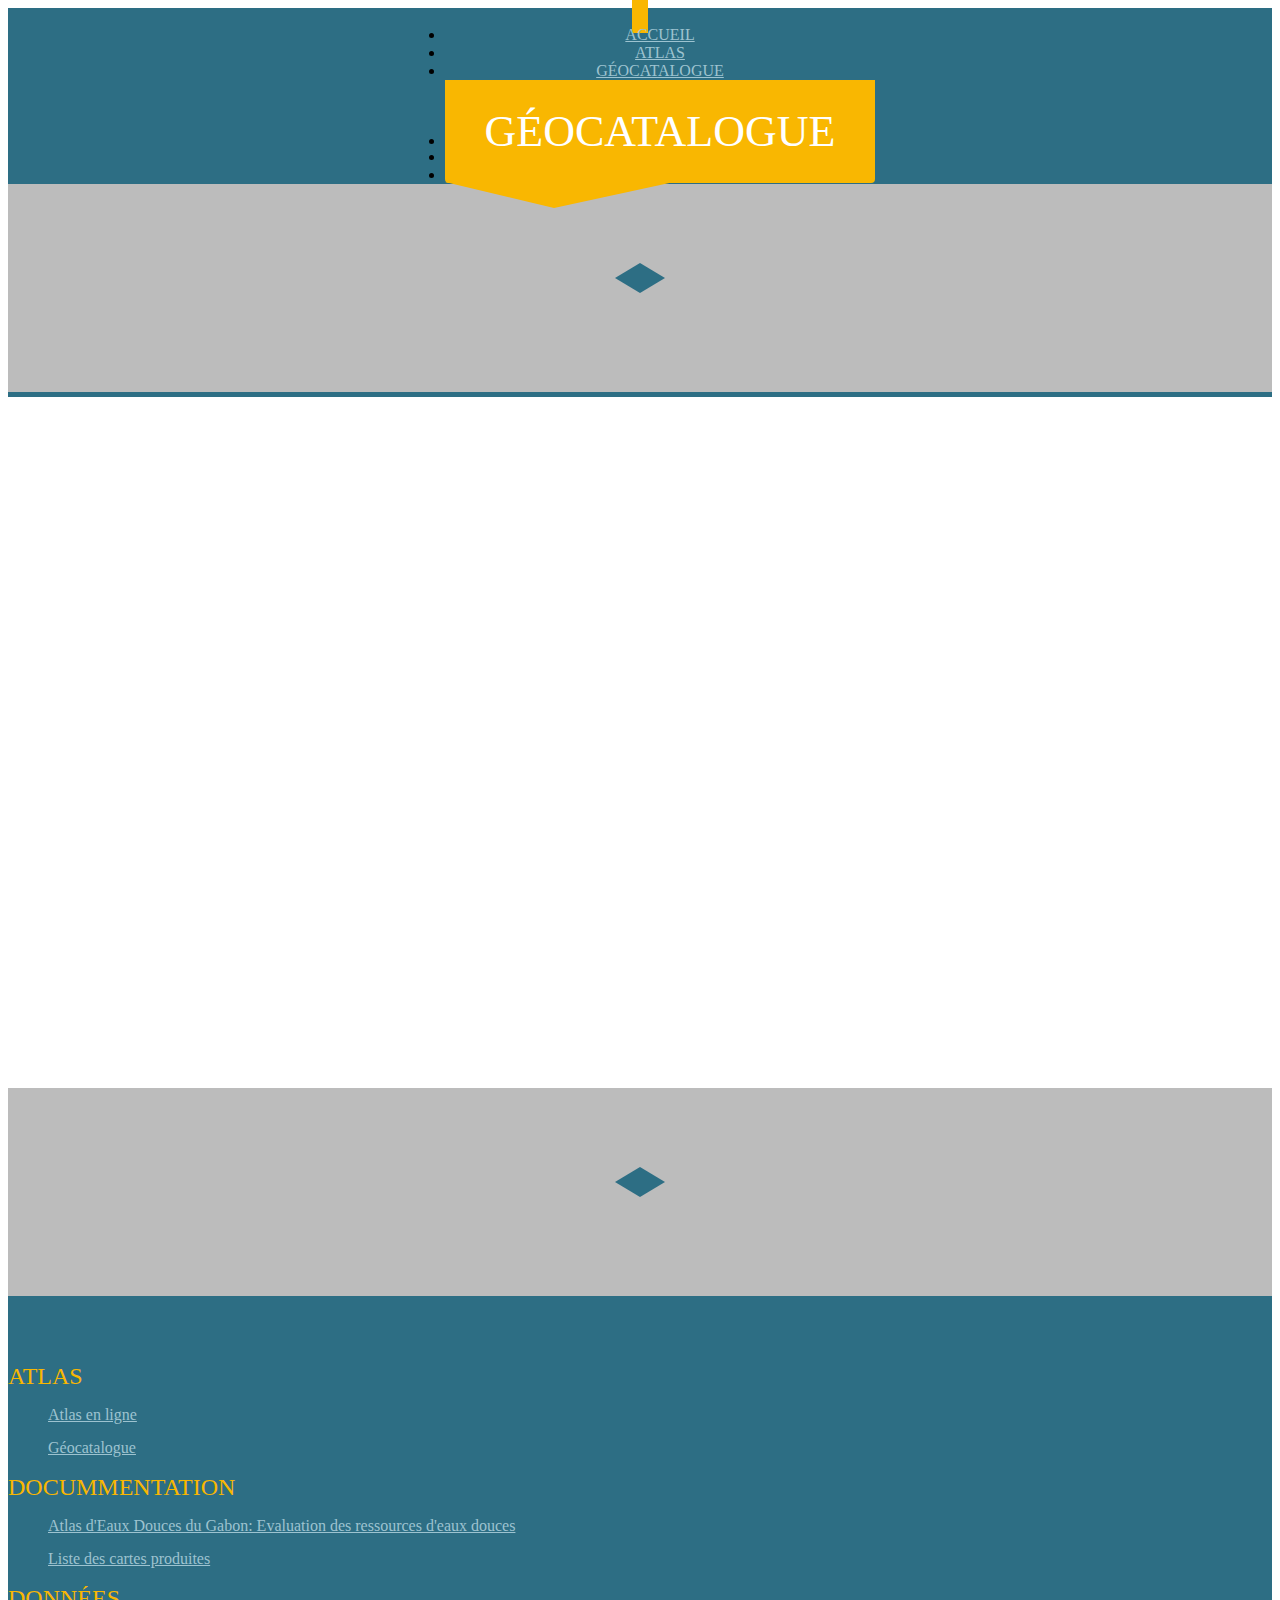
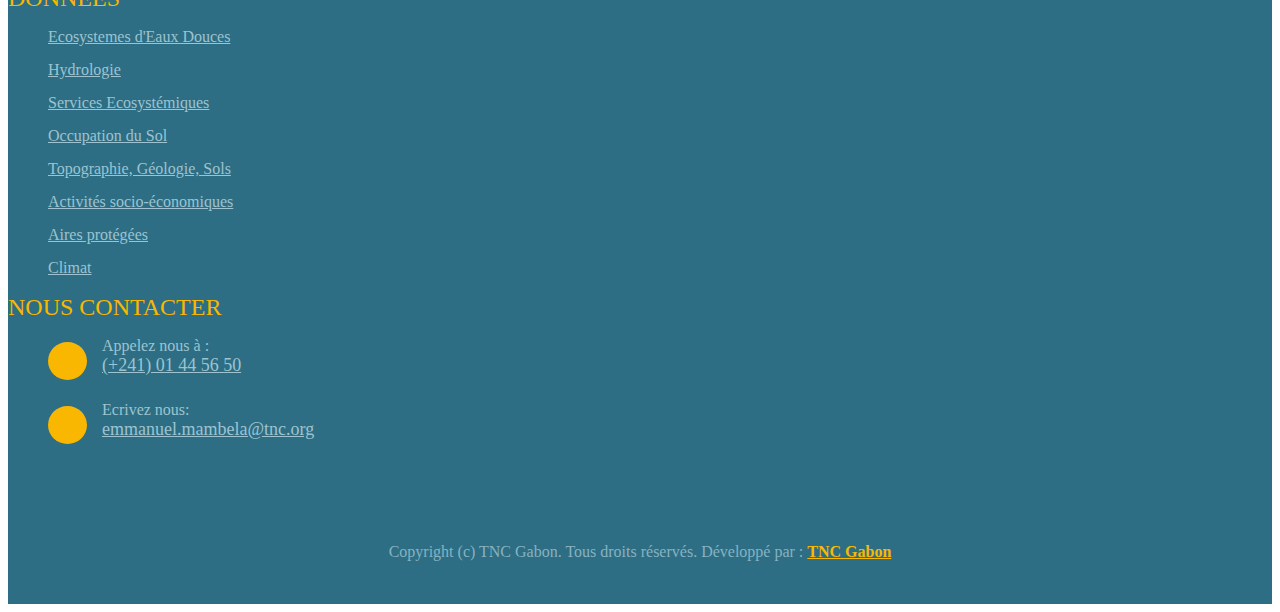
==== atlasmaps.html @ 0c3bdc45 "Create atlasmaps.html" ====
<!DOCTYPE html>
<!--[if lt IE 7]>      <html class="no-js lt-ie9 lt-ie8 lt-ie7"> <![endif]-->
<!--[if IE 7]>         <html class="no-js lt-ie9 lt-ie8"> <![endif]-->
<!--[if IE 8]>         <html class="no-js lt-ie9"> <![endif]-->
<!--[if gt IE 8]><!--> <html class="no-js"> <!--<![endif]-->
    <head profile="http://www.w3.org/2005/10/profile">
        <meta charset="utf-8">
        <meta http-equiv="X-UA-Compatible" content="IE=edge,chrome=1">
        <title></title>
        <meta name="description" content="">
        <meta name="viewport" content="width=device-width">
       
        <link rel="stylesheet" href="css/bootstrap.css">
        <link rel="stylesheet" href="css/bootstrap-responsive.css">
        <link rel="stylesheet" href="css/custom-styles.css">
        <link rel="stylesheet" href="css/font-awesome.css">
        <link rel="stylesheet" href="css/component.css">
        <link rel="stylesheet" href="css/font-awesome-ie7.css">
        <link rel="icon" type="image/x-icon" href="favicon.ico">
        <link rel="stylesheet" href="css/slider-css.css" type="text/css">

        <script src="js/modernizr-2.6.2-respond-1.1.0.min.js"></script>
    </head>
    <body>
        <!--[if lt IE 7]>
            <p class="chromeframe">You are using an <strong>outdated</strong> browser. Please <a href="http://browsehappy.com/">upgrade your browser</a> or <a href="http://www.google.com/chromeframe/?redirect=true">activate Google Chrome Frame</a> to improve your experience.</p>
        <![endif]-->

        <!-- This code is taken from http://twitter.github.com/bootstrap/examples/hero.html -->
       
        <div class="header-wrapper">
            <div class="container">
                <div class="logo">
                    <h1>Atlas d'eau douce du Gabon</h1>
                </div>
            <div class="menu">
                <div class="navbar">
                        <a class="btn btn-navbar" data-toggle="collapse" data-target=".nav-collapse">
                            <i class="fw-icon-th-list"></i>
                        </a>
                        <div class="nav-collapse collapse">
                            <ul class="nav">
                                <li><a href="index.html">Accueil</a></li>                                
                                <li><a href="http://tnc.maps.arcgis.com/apps/webappviewer/index.html?id=c3228e1711c246b2bbf46fa398a75777">Atlas</a></li>
                                <li><a href="Maplist.html">GéoCatalogue</a></li>
                                <li>
                                    <div class="site-name">
                                        <h1>GéoCatalogue</h1>
                                    </div>
                                </li>
                                <li><a href="#">Documentation</a></li>
                                <li><a href="#">Contact</a></li>
                            </ul>
                        </div><!--/.nav-collapse -->
                </div>
            </div>
            </div>
        </div>
       
         <div class="featured-heading">
                    <div class="container">
                        <ul class="grid effect-8" id="grid">                           
                        </ul>
                        
                        <div class="h-divider">
                            <div class="icon1"><i class="fw-icon-star"></i></div>
                        </div>
                        <div class="row-fluid">
                            <ul class="grid effect-3" id="grid">                                                                
                            </ul>
                            
                        </div>
                    </div>
                </div>        
                
        <div class="grid effect-8">
             
   <iframe title="Cartes de l'Atlas" scrolling="no" frameborder="0" src="http://tnc.maps.arcgis.com/home/webmap/embedGallery.html?displayapps=true&displayinline=true&group=a35dbd9de7a94323863783879c9a2e8a" style="width:720px; height:687px"></iframe>
   <iframe width="300" height="200" frameborder="0" scrolling="no" allowfullscreen src="http://arcg.is/2kaIzPD"></iframe>         
        </div>    
        
                
                <div class="featured-heading">
                    <div class="container">
                        <ul class="grid effect-8" id="grid">
                           
                        </ul>
                        
                        <div class="h-divider">
                            <div class="icon1"><i class="fw-icon-star"></i></div>
                        </div>
                        <div class="row-fluid">
                            <ul class="grid effect-3" id="grid">
                                                                
                            </ul>
                            
                        </div>
                    </div>
                </div>
        
                
                <div class="footer-wrapper">
                    <div class="container">
                        <div class="site-footer">
                            <div class="row-fluid">
                                <div class="span3">
                                    <div class="block">
                                        <h1>Atlas</h1>
                                        <ul>
                                            <li><a href="http://tnc.maps.arcgis.com/apps/webappviewer/index.html?id=c3228e1711c246b2bbf46fa398a75777">Atlas en ligne</a></li>
                                            <li><a href="#">Géocatalogue</a></li>                                            
                                        </ul>
                                    </div>
                                </div>
                                <div class="span3">
                                    <div class="block">
                                        <h1>Docummentation</h1>
                                        <ul>
                                            <li><a href="#">Atlas d'Eaux Douces du Gabon: Evaluation des ressources d'eaux douces</a></li>
                                            <li><a href="cartes.html">Liste des cartes produites</a></li>
                                        </ul>
                                    </div>
                                </div>
                                
                                <div class="span3">
                                    <div class="block">
                                        <h1>Données</h1>
                                        <ul>
                                            <li><a href="#">Ecosystemes d'Eaux Douces</a></li>
                                            <li><a href="#">Hydrologie</a></li>
                                            <li><a href="#">Services Ecosystémiques</a></li>
                                            <li><a href="#">Occupation du Sol</a></li>
                                            <li><a href="#">Topographie, Géologie, Sols </a></li>
                                            <li><a href="#">Activités socio-économiques</a></li>
                                            <li><a href="#">Aires protégées </a></li>
                                            <li><a href="#">Climat</a></li>
                                        </ul>
                                    </div>
                                </div>
                                <div class="span3">
                                    <div class="block">
                                        <h1>Nous contacter</h1>
                                        <ul>
                                            <li>
                                                
                                                    <i class="fw-icon-mobile-phone icon2"></i>
                                                
                                                <div class="info">
                                                <span>Appelez nous à :</span><br><a href="#">(+241) 01 44 56 50</a>
                                                </div>
                                            </li>
                                            <li>
                                                
                                                    <i class="fw-icon-envelope-alt icon2"></i>
                                                
                                                <div class="info">
                                                <span>Ecrivez nous: </span><br><a href="mailto:emmanuel.mambela@tnc.org">emmanuel.mambela@tnc.org</a>
                                                </div>
                                            </li>
                                            
                                        </ul>
                                    </div>
                                </div>
                            </div>
                        </div>
                        <div class="copy-rights">
                            Copyright (c) TNC Gabon. Tous droits réservés. Développé par :  <strong><a href="http://www.nature.org">  TNC Gabon  </a></strong>
                        </div>
                    </div>
                </div>
        

        
       <script src="js/jquery-1.9.1.js"></script> 
<script src="js/bootstrap.js"></script>
<script src="js/masonry.pkgd.min.js"></script>
    <script src="js/imagesloaded.js"></script>
    <script src="js/classie.js"></script>
    <script src="js/AnimOnScroll.js"></script>
    
    <script>
      new AnimOnScroll( document.getElementById( 'grid' ), {
        minDuration : 0.4,
        maxDuration : 0.7,
        viewportFactor : 0.2
      } );
    </script>
<script>
$('#myCarousel').carousel({
    interval: 1800
});
</script>

    </body>
</html>
---- css/custom-styles.css ----
/* ==========================================================================
   Global custom styles starts here
   ========================================================================== */
@font-face {
    font-family: 'source_sans_proregular';
    src: url('../fonts/sourcesanspro-regular-webfont.eot');
    src: url('../fonts/sourcesanspro-regular-webfont.eot?#iefix') format('embedded-opentype'),
         url('../fonts/sourcesanspro-regular-webfont.woff') format('woff'),
         url('../fonts/sourcesanspro-regular-webfont.ttf') format('truetype'),
         url('../fonts/sourcesanspro-regular-webfont.svg#source_sans_proregular') format('svg');
    font-weight: normal;
    font-style: normal;

}

@font-face {
    font-family: 'source_sans_probold';
    src: url('../fonts/sourcesanspro-bold-webfont.eot');
    src: url('../fonts/sourcesanspro-bold-webfont.eot?#iefix') format('embedded-opentype'),
         url('../fonts/sourcesanspro-bold-webfont.woff') format('woff'),
         url('../fonts/sourcesanspro-bold-webfont.ttf') format('truetype'),
         url('../fonts/sourcesanspro-bold-webfont.svg#source_sans_probold') format('svg');
    font-weight: normal;
    font-style: normal;

}




@font-face {
    font-family: 'source_sans_prolight';
    src: url('../fonts/sourcesanspro-light-webfont.eot');
    src: url('../fonts/sourcesanspro-light-webfont.eot?#iefix') format('embedded-opentype'),
         url('../fonts/sourcesanspro-light-webfont.woff') format('woff'),
         url('../fonts/sourcesanspro-light-webfont.ttf') format('truetype'),
         url('../fonts/sourcesanspro-light-webfont.svg#source_sans_prolight') format('svg');
    font-weight: normal;
    font-style: normal;

}

@font-face {
    font-family: 'fjalla_oneregular';
    src: url('../fonts/fjallaone-regular-webfont.eot');
    src: url('../fonts/fjallaone-regular-webfont.eot?#iefix') format('embedded-opentype'),
         url('../fonts/fjallaone-regular-webfont.woff') format('woff'),
         url('../fonts/fjallaone-regular-webfont.ttf') format('truetype'),
         url('../fonts/fjallaone-regular-webfont.svg#fjalla_oneregular') format('svg');
    font-weight: normal;
    font-style: normal;

}


body{ }
 h1, h2, h3, h4, h5, h6{
     margin: 0; font-weight: normal;
}
h1{font-family: 'fjalla_oneregular';}
h2{}
h3{}
h4{}
h5{}
h6{}
p{color: #869093; font-size: 14px; line-height: 26px;  padding-bottom: 25px; margin-bottom: 0;}
.last{padding-bottom: 0;}
.spacing-t{padding-top: 30px;}
.spacing-b{padding-bottom: 30px;}
.spacing-l{padding-left: 30px;}
.spacing-r{padding-right: 30px;}
.last{padding-bottom: 0; margin-bottom: 0;}
.read-more{background: #f85c5e; padding:20px; border-radius: 0px 0px 5px 5px;}
.read-more a{color: #fff; text-transform: uppercase; font-size: 13px; line-height: 24px;}
.read-more a:hover{color: #383838; text-decoration: none;}
.image-spacing{padding-bottom: 25px;}
.no-border{border-bottom: none !important;}
ul{margin: 0 !important;}




		/* ===================================
		   icon styles starts here
		   ==================================== */

.icon [class^="fw-icon-"]{color: #2d6e84; font-size: 35px;} 
.icon {
 width: 80px;
 margin-top: -20px;
 
 background: #f9b701;
 position: relative;
 display: inline-block;
}
.icon:before {
 content: "";
 position: absolute;
 top: -25px;
 left: 0;
 width: 0;
 height: 0;
 border-left: 40px solid transparent;
 border-right: 40px solid transparent;
 border-bottom: 25px solid #f9b701;
}
.icon:after {
 content: "";
 position: absolute;
 bottom: -25px; left: 0;
 width: 0;
 height: 0;
 border-left: 40px solid transparent;
 border-right: 40px solid transparent;
 border-top: 25px solid #f9b701;
}



		/* ===================================
		   icon1 styles starts here
		   ==================================== */

.h-divider{background: url(../img/border-bottom.png) repeat-x 50%; margin-bottom: 60px; margin-top: 20px;}
.icon1 [class^="fw-icon-"]{color: #bcbcbc; font-size: 25px;}
.icon1 {
 width: 50px;

 
 background: #2d6e84;
 position: relative;
 display: inline-block;
}
.icon1:before {
 content: "";
 position: absolute;
 top: -15px;
 left: 0;
 width: 0;
 height: 0;
 border-left: 25px solid transparent;
 border-right: 25px solid transparent;
 border-bottom: 15px solid #2d6e84;
}
.icon1:after {
 content: "";
 position: absolute;
 bottom: -15px; left: 0;
 width: 0;
 height: 0;
 border-left: 25px solid transparent;
 border-right: 25px solid transparent;
 border-top: 15px solid #2d6e84;
}


		/* ===================================
		   icon2 styles starts here
		   ==================================== */

	




		/* ===================================
		   shape styles starts here
		   ==================================== */
.shape img{}
.shape {
 width: 80px;
 margin-top: -20px;
 
 background: #fff;
 position: relative;
 display: inline-block;
}
.shape:before {
 content: "";
 position: absolute;
 top: -25px;
 left: 0;
 width: 0;
 height: 0;
 border-left: 40px solid transparent;
 border-right: 40px solid transparent;
 border-bottom: 25px solid #fff;
}
.shape:after {
 content: "";
 position: absolute;
 bottom: -25px; left: 0;
 width: 0;
 height: 0;
 border-left: 40px solid transparent;
 border-right: 40px solid transparent;
 border-top: 25px solid #fff;
}




		



/* ==========================================================================
   Menu custom styles starts here
   ========================================================================== */
	.header-wrapper{background: #2d6e84; position: relative; text-align: center;}
	.site-name{background: #f9b701; padding: 25px; padding-bottom: 0;}
	.site-name h1{color: #fff; text-transform: uppercase; font-family: 'fjalla_oneregular'; font-size: 44px;}
	.logo{display: none;}
	.menu{text-align: center;}
	.navbar{display: inline-block; margin-bottom: 0;}
	.menu .navbar .nav > .active > a{color: #9dc3d0; font-size: 16px; box-shadow: none; text-shadow: none; 
							background-image: none; background: none;}
	.menu .navbar .nav > .active > a:hover{color: #f9b701;box-shadow: none; background: none;}
	.menu .navbar .nav > li{text-transform: uppercase; font-family: 'source_sans_probold';}
	.menu .navbar .nav > li > a {color: #9dc3d0; font-size: 16px; text-shadow: none; padding: 20px 15px;}
	.menu .navbar .nav > li > a:hover{color: #f9b701;}

	.banner{text-align: center;  background: url(../img/banner-bg2.jpg) repeat-x 0 100%;}
	.banner .carousel{margin-bottom: 0;}
	.banner .carousel-inner > .item > img{display: inline-block; margin-top: 275px;}
	.banner .carousel-caption{background: none; top:14%; }
	.banner .carousel-caption h1{ padding: 10px 5px; display: inline-block; color: #2d6e84; background: #f9b701; font-size: 44px; 
						 text-transform: uppercase;font-weight: normal; font-family: 'fjalla_oneregular';}
	.banner .carousel-caption h2{padding: 5px; color: #f9b701; font-size: 34px; line-height: 30px; 
								font-weight: normal; display: inline-block; background: #2d6e84;font-family: 'source_sans_prolight';}
	.shadow{}
	.banner .carousel-caption [class^="fw-icon-"]{padding-bottom: 25px; font-size: 80px; color: #fff;}
	.banner .carousel-caption .btn{border-radius: 5px; border: 3px solid #fff; background: none; color: #fff; font-size: 18px;
								 box-shadow: none; text-shadow: none; padding: 10px;  line-height: 16px; text-transform: uppercase; letter-spacing: 1px;}
	.banner .carousel-caption .btn:hover{background: none; color: #383838; border: 3px solid #383838;}
	.banner .carousel-control {border: none; right:-24px; top:60%; font-size: 28px; color: #253137; background: #465055; 
							line-height: 48px; opacity: 0.5; width: 45px; height: 45px; }
	
	.banner .carousel-control:hover{background: #f9b701; color: #2d6e84;}



/* ==========================================================================
   Generic custom styles starts here
   ========================================================================== */
	.btn{background: #2d6e84; color: #b2b7b8; box-shadow: none; text-shadow: none; border: none; 
						padding: 8px; text-transform: uppercase;font-family: 'fjalla_oneregular';}
	.btn:hover{background: #f9b701; color: #2d6e84; transition:all 1s;}

	.featured-blocks{padding: 60px 0; background: #2d6e84; text-align: center;}
	.featured-blocks .block{background: #bcbcbc; border-radius: 5px; padding: 35px; padding-top: 0;}
	.featured-blocks .block [class^="fw-icon-"]{}
	.featured-blocks .block h1{padding-top: 40px; font-size: 24px; color: #2d6e84; font-family: 'fjalla_oneregular'; text-transform: uppercase; padding-bottom: 15px;}
	.featured-blocks .block p{color: #44535a; font-size: 16px; line-height: 24px; font-family: 'source_sans_proregular';}
	 
	.featured-heading{background: #bcbcbc; padding-top: 60px; text-align: center; padding-bottom: 50px; border-bottom: 5px solid #2d6e84;}
	.featured-heading h1{font-size: 44px; color: #2d6e84; text-transform: uppercase;}
	.featured-heading h2{font-size: 34px; color: #2d6e84; font-family: 'source_sans_prolight'; text-align: center;}
	.featured-heading .block{text-align: left;}
	.featured-heading .block h1{padding-top: 40px; font-size: 24px; color: #2d6e84; font-family: 'fjalla_oneregular'; text-transform: uppercase; padding-bottom: 15px;}
	.featured-heading .block p{color: #44535a; font-size: 16px; line-height: 24px; font-family: 'source_sans_proregular';}
	.featured-heading .grid li a{display: inline-block;}

	
	




	.featured-images{padding: 55px 0; background: #f9b701; text-align: center;}
	.featured-images h1{font-size: 44px; color: #2d6e84; text-transform: uppercase;font-family: 'fjalla_oneregular';}
	.featured-images h2{ text-align: center;font-size: 34px; color: #2d6e84; font-family: 'source_sans_prolight';}
	.featured-images .hh-divider{background: url(../img/hh-divider.png) repeat-x 50%; margin-bottom: 50px; margin-top: 20px; height: 7px;}
	
	.featured-images .grid li .user-info ul{margin-top: 15px !important;}
.featured-images .grid li .user-info ul li{ float: none !important; ; width: 16% ;}
.featured-images .grid li .user-info ul li a:hover{text-decoration: none !important;}
	.featured-images .grid li .user-info{text-align: center;}
	.featured-images .user-info img{padding-bottom: 25px;}
	.featured-images .user-info h1{padding-bottom: 10px; color: #2a363c; font-size: 18px; line-height: 22px;font-family: 'fjalla_oneregular'; text-transform: uppercase;}
	.featured-images .user-info p{color: #44535a; font-size: 16px; line-height: 24px; font-family: 'source_sans_proregular'; text-align: center;}
	.featured-images .user-info ul{margin: 0; margin-top: 15px;}
	.featured-images .user-info ul li{list-style: none; display: inline-block; float: left;}
	.featured-images .user-info ul li [class^="fw-icon-"]
	{	border-radius: 23px;
		color: #f9b701;
		font-size: 10px;
		display: inline-block !important;
		cursor: pointer;
		width: 14px !important;
		height: 14px !important;
		border-radius: 50%;
		text-align: center;
		position: relative;
		z-index: 1;
		border: none;
		padding: 6px;
		background: #2d6e84;
		font-size: 14px;
		margin-bottom: 7px;
		}
	.featured-images .user-info ul li [class^="fw-icon-"]:hover{ text-decoration: none; background: #fff; color: #2d6e84; }




/* ==========================================================================
   sidebar custom styles starts here
   ========================================================================== */
	
	

.site-name {
 padding:26px 40px;
 margin-bottom: -35px;
 background: #f9b701;
 position: relative;
 border-radius: 0 0 4px 4px;
}


.site-name:after {
 content: "";
 position: absolute;
 bottom: -25px; left: 0;
 width: 0;
 height: 0;

 right: 0;
 border-left: 109px solid transparent;
 border-right: 120px solid transparent;
 border-top: 26px solid #f9b701;
}









/* ==========================================================================
   Footer custom styles starts here
   ========================================================================== */
	.footer-wrapper{padding-top: 60px; padding-bottom: 40px; background: #2d6e84;}
	.site-footer{padding-bottom: 40px; background: url(../img/hhh-divider.png) repeat-x 0 100%;}
	.site-footer .block{}
	.site-footer .block h1{text-transform: uppercase; color: #f9b701; font-size: 24px; line-height: 30px; font-family: 'fjalla_oneregular'; padding-bottom: 15px;}
	.site-footer .block ul{margin:0; margin-top: 15px;}
	.site-footer .block ul li{list-style: none; padding-bottom: 15px; font-family: 'source_sans_proregular';}
	.site-footer .block ul li a{font-size: 16px;  color: #9dc3d0;}
	.site-footer .block ul li a:hover{text-decoration: none; color: #fff;}
	.site-footer .block ul li span{color: #9dc3d0; font-family: 'source_sans_proregular'; font-size: 16px;}
	.site-footer .block ul li .info{display: inline-block; font-family: 'source_sans_probold'; margin-bottom: 10px;}
	.site-footer .block ul li .info a{font-size: 18px;}

	.icon2[class^="fw-icon-"]{margin-top: 5px;}
	.icon2{ border-radius: 23px;
		color: #2d6e84;
		font-size: 10px;
		display: inline-block !important;
		cursor: pointer;
		width: 15px !important;
		height: 14px !important;
		border-radius: 50%;
		text-align: center;
		position: relative;
		z-index: 1;
		border: none;
		padding: 12px;

		background: #f9b701;
		font-size: 15px;
		margin-bottom: 7px;
		float: left;
		margin-right: 15px;
		}
	
	

	.copy-rights{padding-top: 35px; text-align: center; color: #87b2c1; font-size: 16px; line-height: 24px; font-family: 'source_sans_proregular';}
	.copy-rights strong a{color: #f9b701; font-size: 16px;  font-family: 'source_sans_probold';}
	.copy-rights strong a:hover{color: #fff; text-decoration: none;}
	.copy-rights a{color: #87b2c1;}
	.copy-rights a:hover{color: #fff; text-decoration: none;}


/* ===================================
   Modal styles starts here
   ==================================== */


.featured-blocks .modal.fade.in {top:30%;}
.featured-blocks .modal:hover{background: #2d6e84; transition: all 1s;}
.featured-blocks .modal h2{padding:25px 0; border-top: 1px solid #fff; border-bottom: 1px solid #fff;}
.featured-blocks .modal h2{color: #fff; text-align: left;}
.featured-blocks .modal p{color: #fff; text-align: left; padding-top: 10px;}
.featured-blocks .modal{background: #f9b701; width: 500px; padding: 30px;}


.featured-blocks .modal:hover:before{border-bottom: 120px solid #2d6e84; transition: all 1s;}
.featured-blocks .modal:hover:after{border-top: 120px solid #2d6e84; transition: all 1s;}


.featured-blocks .modal:before{content: "";
 position: absolute;
 top: -120px;
 left: 0;
 width: 0;
 height: 0;
 border-left: 280px solid transparent;
 border-right: 280px solid transparent;
 border-bottom: 120px solid #f9b701;}
 .featured-blocks .modal:after{content: "";
 position: absolute;
 bottom: -120px; left: 0;
 width: 0;
 height: 0;
 border-left: 280px solid transparent;
 border-right: 280px solid transparent;
 border-top: 120px solid #f9b701;}


/* ===================================
   Responsive Tweaks starts here
   ==================================== */
	
   .navbar .btn-navbar{background: #f9b701; color: #2d6e84; text-shadow: none; margin-left: 0; margin-right: 0;
   					  float: none; margin-bottom: 5px;}
   .navbar .btn-navbar:hover{color: #2d6e84;}
---- css/slider-css.css ----
.slider-holder
        {
            width: 1200px;
            height: 600px;
            background-color: yellow;
            margin-left: auto;
            margin-right: auto;
            margin-top: 0px;
            text-align: center;
            overflow: hidden;
        }
       
        .image-holder
        {
            width: 2400px;
            background-color: red;
            height: 400px;
            clear: both;
            position: relative;
           
            -webkit-transition: left 2s;
            -moz-transition: left 2s;
            -o-transition: left 2s;
            transition: left 2s;
        }
       
        .slider-image
        {
            float: left;
            margin: 0px;
            padding: 0px;
            position: relative;
        }
       
        #slider-image-1:target ~ .image-holder
        {
            left: 0px;
        }
       
        #slider-image-2:target ~ .image-holder
        {
            left: -800px;
        }
       
        #slider-image-3:target ~ .image-holder
        {
            left: -1600px;
        }
       
        .button-holder
        {
            position: relative;
            top: -20px;
        }
       
        .slider-change
        {
            display: inline-block;
            height: 10px;
            width: 10px;
            border-radius: 5px;
            background-color: brown;
        }
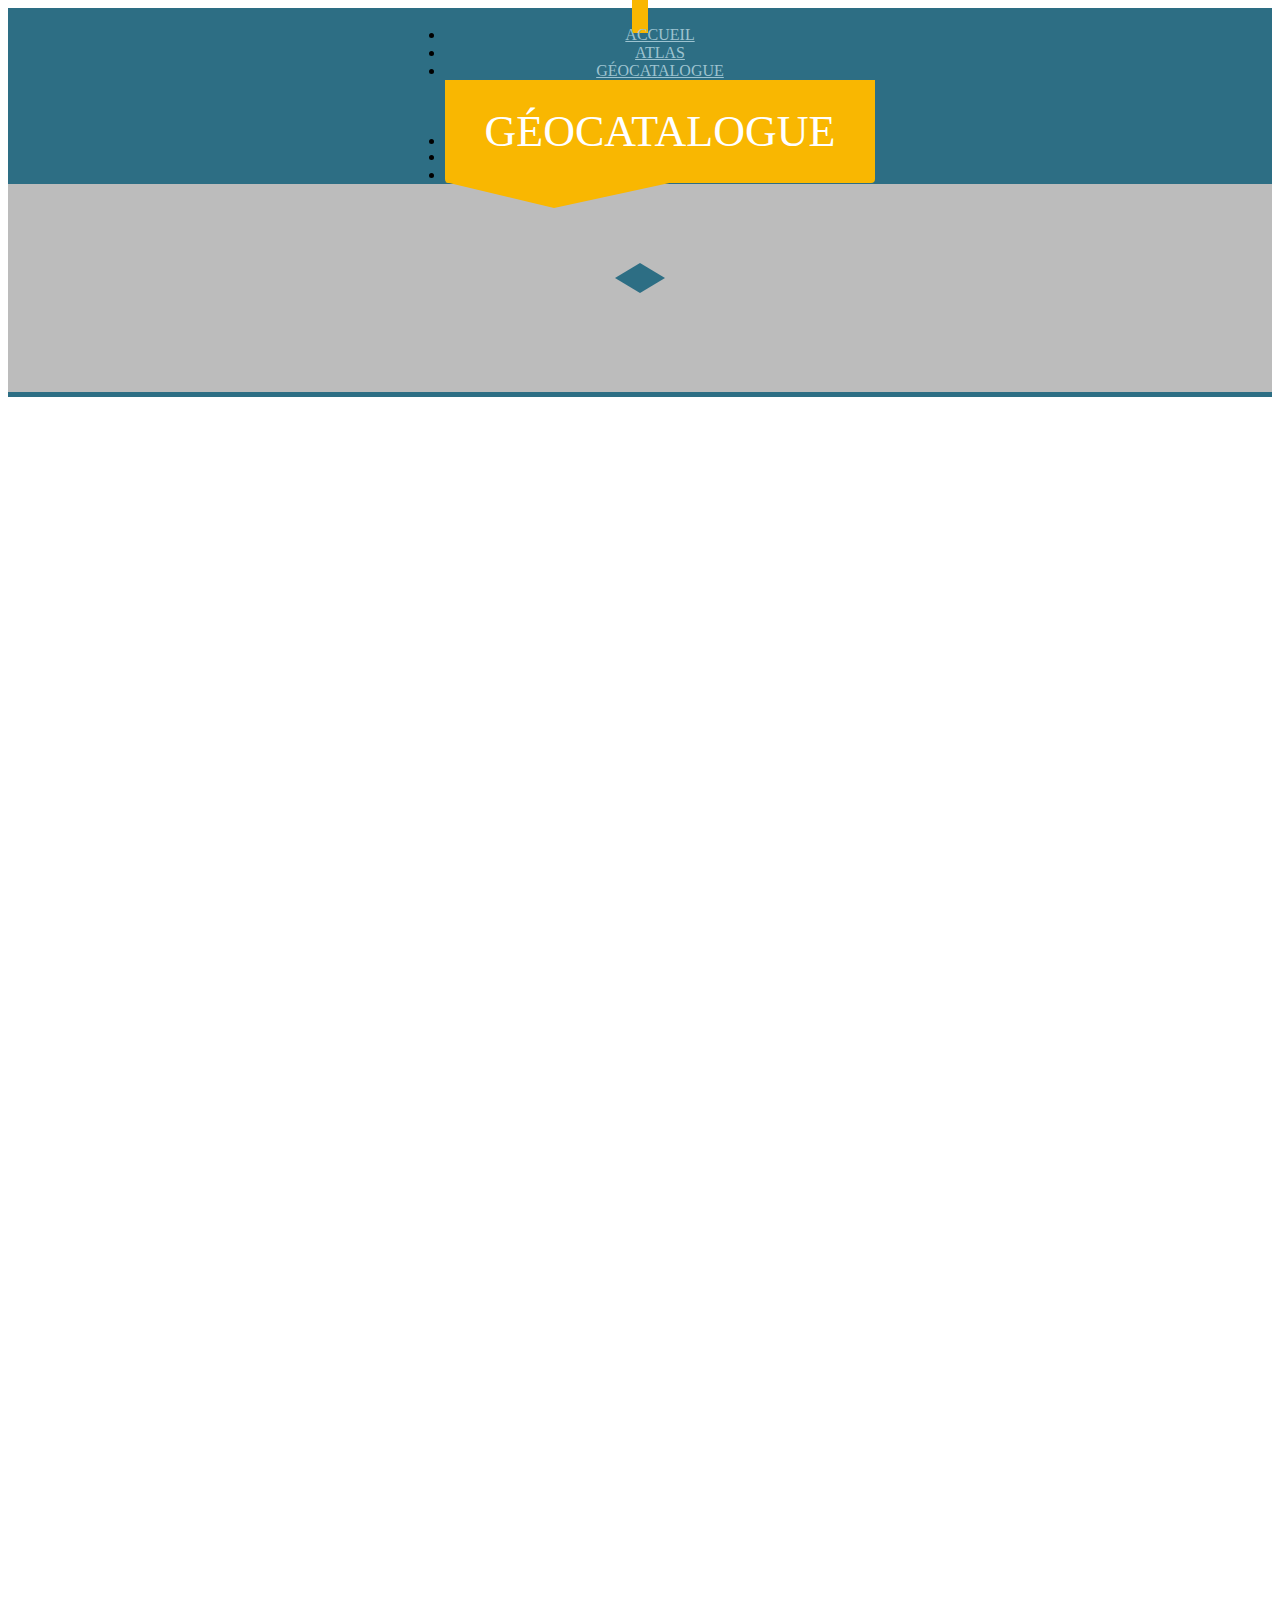
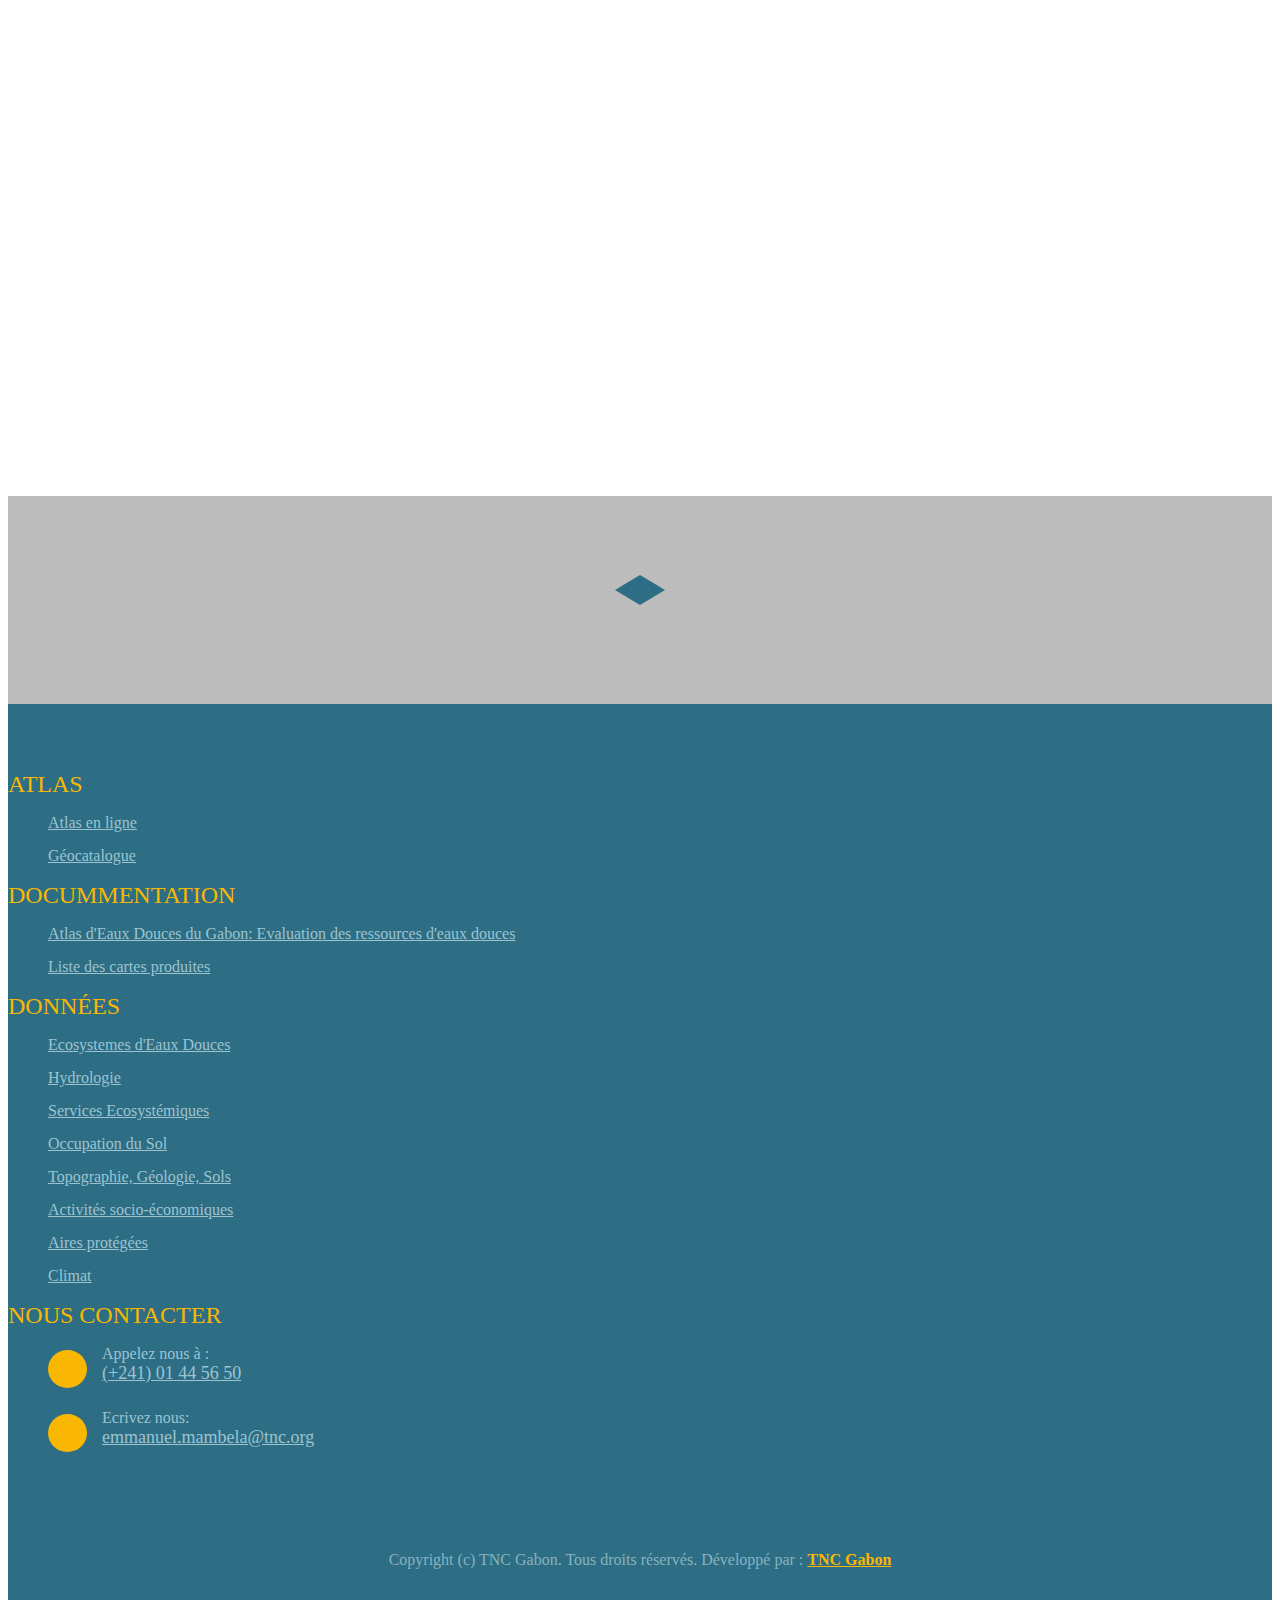
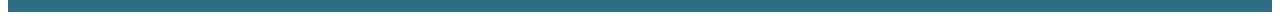
==== commit d15e6d19: "Update atlasmaps.html" ====
--- a/atlasmaps.html
+++ b/atlasmaps.html
@@ -42,7 +42,7 @@
                             <ul class="nav">
                                 <li><a href="index.html">Accueil</a></li>                                
                                 <li><a href="http://tnc.maps.arcgis.com/apps/webappviewer/index.html?id=c3228e1711c246b2bbf46fa398a75777">Atlas</a></li>
-                                <li><a href="Maplist.html">GéoCatalogue</a></li>
+                                <li><a href="atalsmaps.html">GéoCatalogue</a></li>
                                 <li>
                                     <div class="site-name">
                                         <h1>GéoCatalogue</h1>
@@ -76,6 +76,7 @@
         <div class="grid effect-8">
              
    <iframe title="Cartes de l'Atlas" scrolling="no" frameborder="0" src="http://tnc.maps.arcgis.com/home/webmap/embedGallery.html?displayapps=true&displayinline=true&group=a35dbd9de7a94323863783879c9a2e8a" style="width:720px; height:687px"></iframe>
+   <iframe width="100%" height="800px" src="http://tnc.maps.arcgis.com/apps/MapJournal/index.html?appid=aaef3d3c810f4dd697c5ac129c14f415" frameborder="0" scrolling="no"></iframe>
    <iframe width="300" height="200" frameborder="0" scrolling="no" allowfullscreen src="http://arcg.is/2kaIzPD"></iframe>         
         </div>    
         
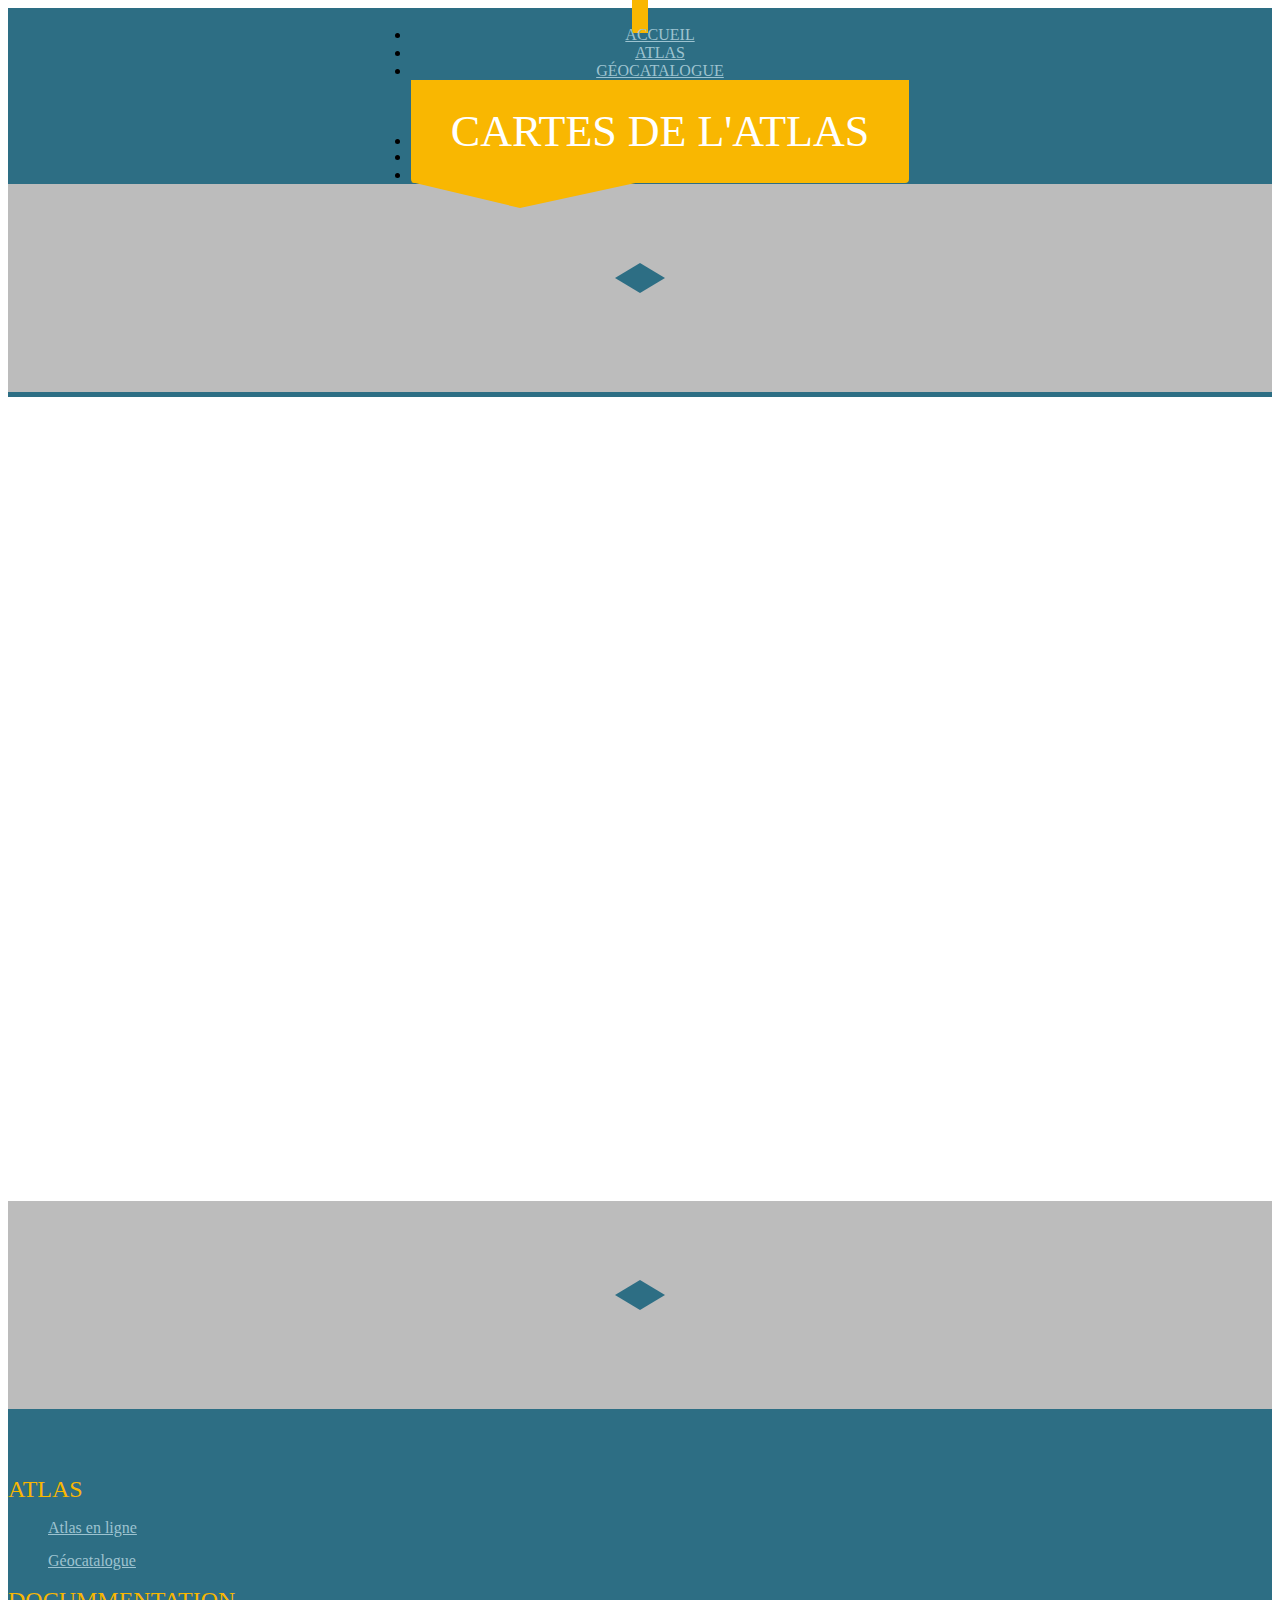
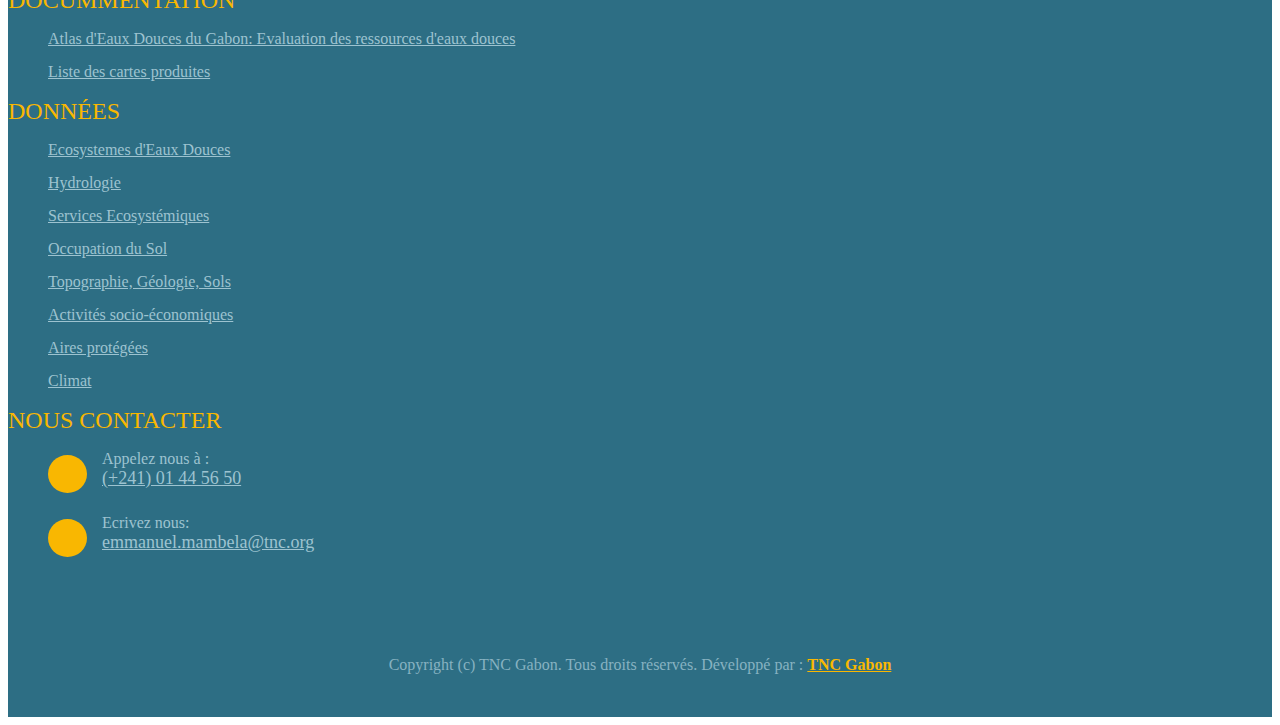
==== commit eb06ceac: "Update atlasmaps.html" ====
--- a/atlasmaps.html
+++ b/atlasmaps.html
@@ -22,12 +22,7 @@
         <script src="js/modernizr-2.6.2-respond-1.1.0.min.js"></script>
     </head>
     <body>
-        <!--[if lt IE 7]>
-            <p class="chromeframe">You are using an <strong>outdated</strong> browser. Please <a href="http://browsehappy.com/">upgrade your browser</a> or <a href="http://www.google.com/chromeframe/?redirect=true">activate Google Chrome Frame</a> to improve your experience.</p>
-        <![endif]-->
-
-        <!-- This code is taken from http://twitter.github.com/bootstrap/examples/hero.html -->
-       
+        <!-- Menu principal-->       
         <div class="header-wrapper">
             <div class="container">
                 <div class="logo">
@@ -45,7 +40,7 @@
                                 <li><a href="atalsmaps.html">GéoCatalogue</a></li>
                                 <li>
                                     <div class="site-name">
-                                        <h1>GéoCatalogue</h1>
+                                        <h1>Cartes de l'Atlas</h1>
                                     </div>
                                 </li>
                                 <li><a href="#">Documentation</a></li>
@@ -55,7 +50,7 @@
                 </div>
             </div>
             </div>
-        </div>
+        </div> <!-- Fin Menu principal-->
        
          <div class="featured-heading">
                     <div class="container">
@@ -73,11 +68,11 @@
                     </div>
                 </div>        
                 
-        <div class="grid effect-8">
+        <div > <!--class="grid effect-8"-->
              
-   <iframe title="Cartes de l'Atlas" scrolling="no" frameborder="0" src="http://tnc.maps.arcgis.com/home/webmap/embedGallery.html?displayapps=true&displayinline=true&group=a35dbd9de7a94323863783879c9a2e8a" style="width:720px; height:687px"></iframe>
+   <!--<iframe title="Cartes de l'Atlas" scrolling="no" frameborder="0" src="http://tnc.maps.arcgis.com/home/webmap/embedGallery.html?displayapps=true&displayinline=true&group=a35dbd9de7a94323863783879c9a2e8a" style="width:720px; height:687px"></iframe>-->
    <iframe width="100%" height="800px" src="http://tnc.maps.arcgis.com/apps/MapJournal/index.html?appid=aaef3d3c810f4dd697c5ac129c14f415" frameborder="0" scrolling="no"></iframe>
-   <iframe width="300" height="200" frameborder="0" scrolling="no" allowfullscreen src="http://arcg.is/2kaIzPD"></iframe>         
+            
         </div>    
         
                 
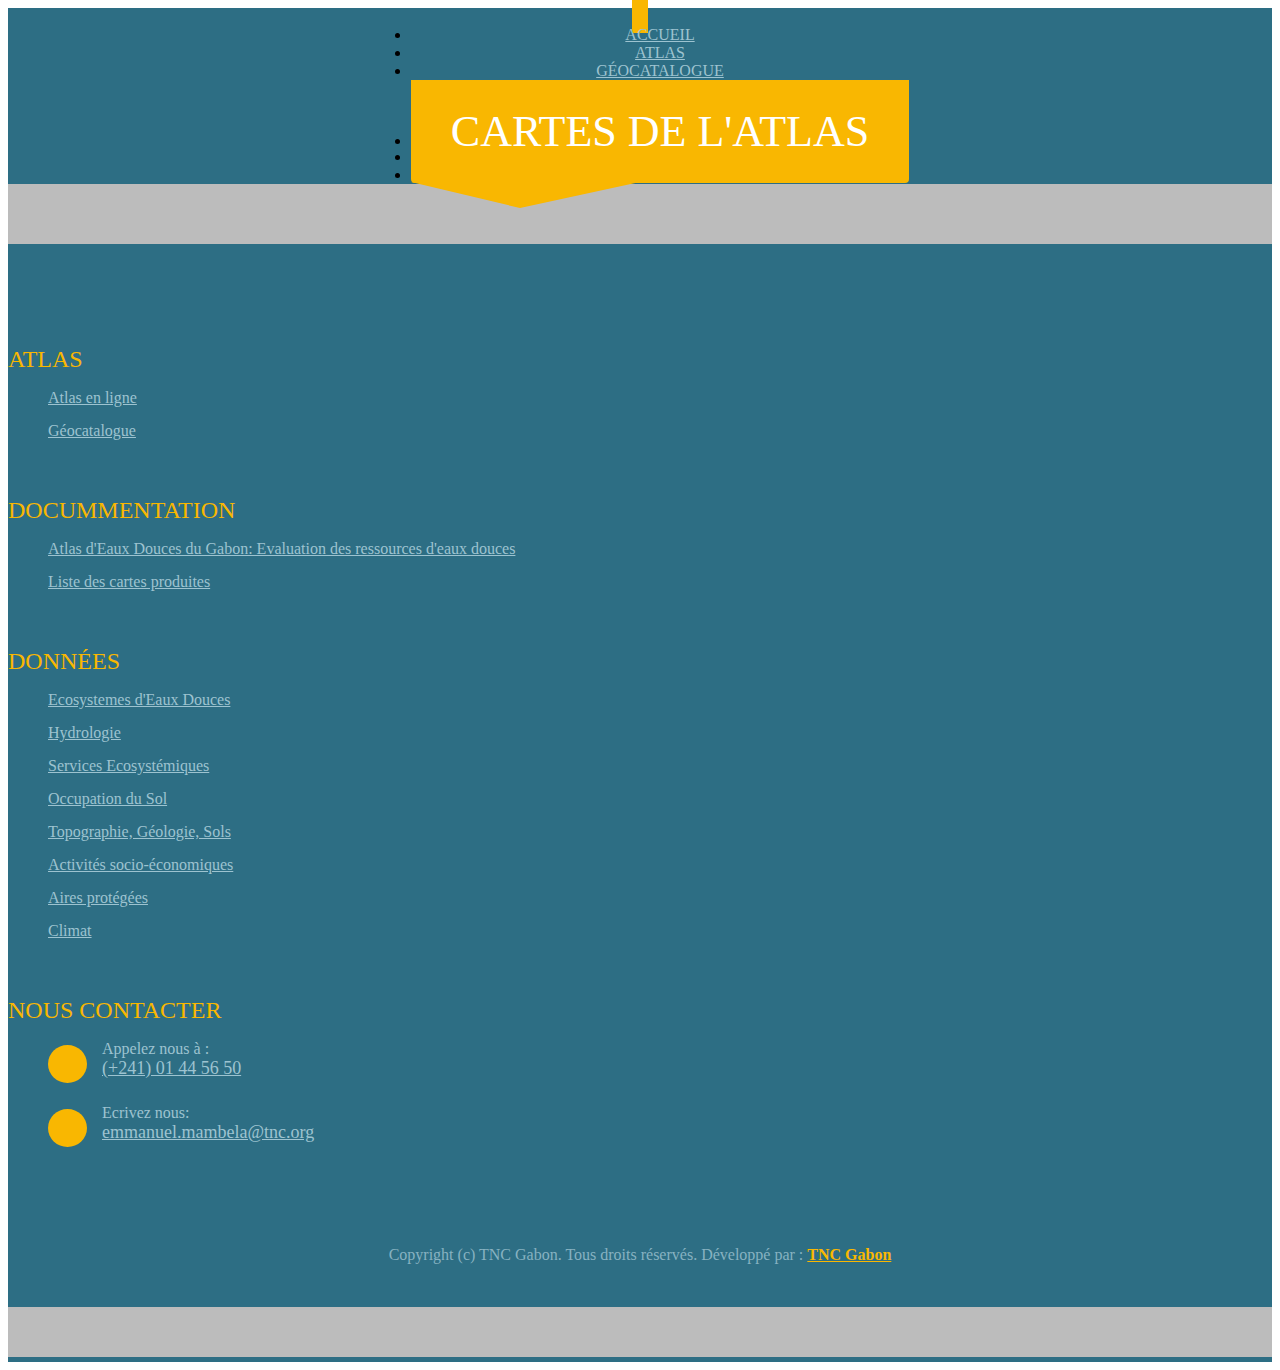
==== commit 88043a41: "Update atlasmaps.html" ====
--- a/atlasmaps.html
+++ b/atlasmaps.html
@@ -54,47 +54,9 @@
        
          <div class="featured-heading">
                     <div class="container">
-                        <ul class="grid effect-8" id="grid">                           
-                        </ul>
-                        
-                        <div class="h-divider">
-                            <div class="icon1"><i class="fw-icon-star"></i></div>
-                        </div>
-                        <div class="row-fluid">
-                            <ul class="grid effect-3" id="grid">                                                                
-                            </ul>
-                            
-                        </div>
-                    </div>
-                </div>        
-                
-        <div > <!--class="grid effect-8"-->
-             
-   <!--<iframe title="Cartes de l'Atlas" scrolling="no" frameborder="0" src="http://tnc.maps.arcgis.com/home/webmap/embedGallery.html?displayapps=true&displayinline=true&group=a35dbd9de7a94323863783879c9a2e8a" style="width:720px; height:687px"></iframe>-->
-   <iframe width="100%" height="800px" src="http://tnc.maps.arcgis.com/apps/MapJournal/index.html?appid=aaef3d3c810f4dd697c5ac129c14f415" frameborder="0" scrolling="no"></iframe>
-            
-        </div>    
+
         
-                
-                <div class="featured-heading">
-                    <div class="container">
-                        <ul class="grid effect-8" id="grid">
-                           
-                        </ul>
-                        
-                        <div class="h-divider">
-                            <div class="icon1"><i class="fw-icon-star"></i></div>
-                        </div>
-                        <div class="row-fluid">
-                            <ul class="grid effect-3" id="grid">
-                                                                
-                            </ul>
-                            
-                        </div>
-                    </div>
-                </div>
-        
-                
+  <!-- Début bas de page. -->              
                 <div class="footer-wrapper">
                     <div class="container">
                         <div class="site-footer">
@@ -166,7 +128,7 @@
                 </div>
         
 
-        
+     <!-- Fin bas de page. -->   
        <script src="js/jquery-1.9.1.js"></script> 
 <script src="js/bootstrap.js"></script>
 <script src="js/masonry.pkgd.min.js"></script>
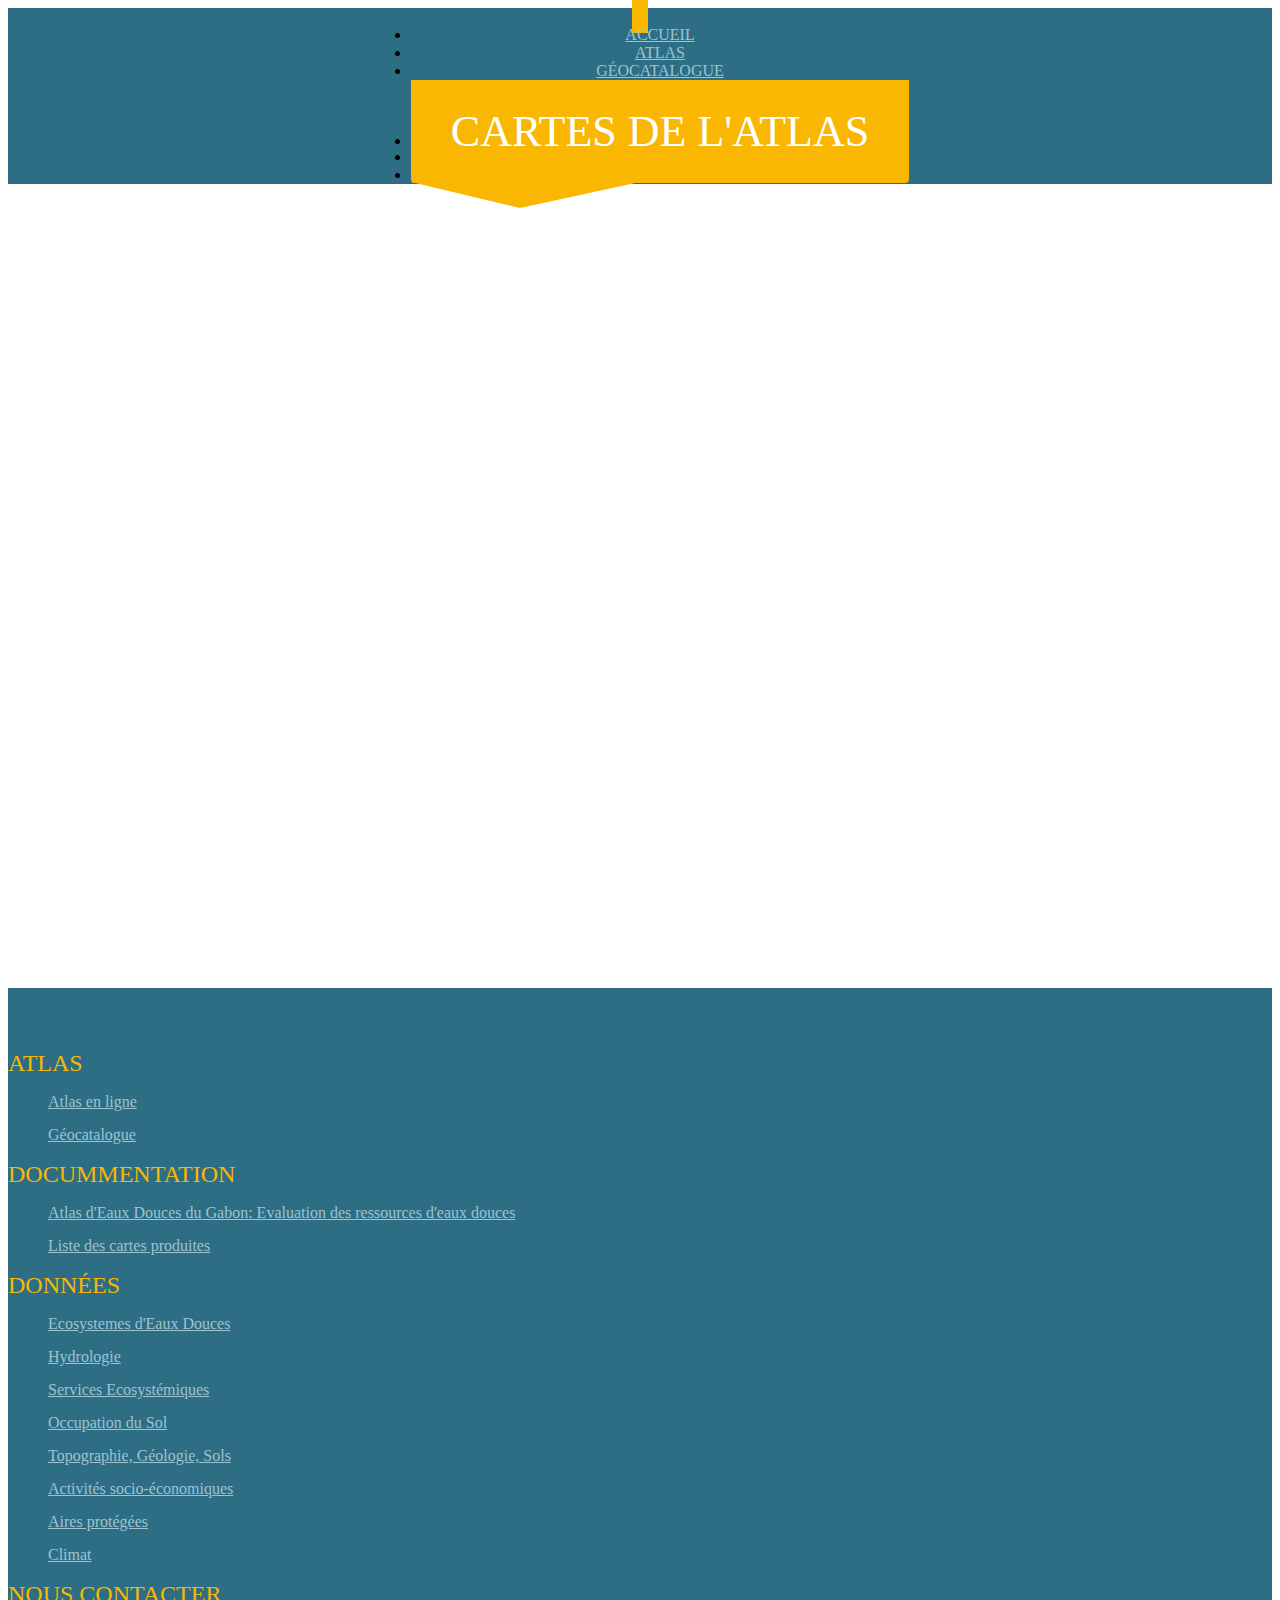
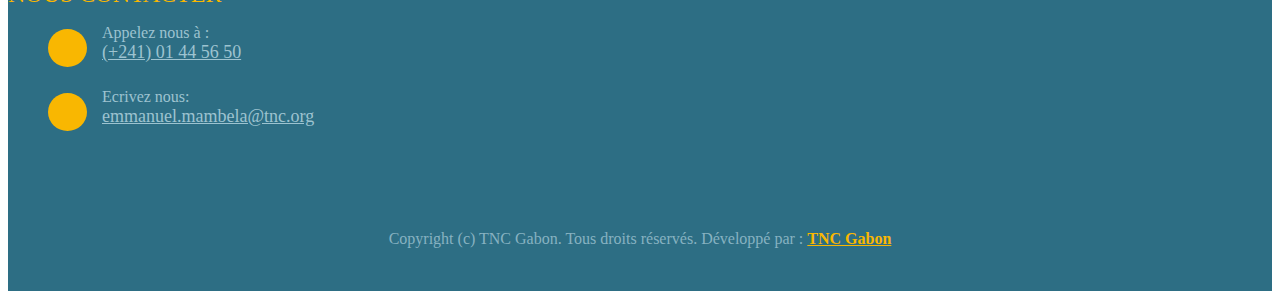
==== commit 0872b950: "Update atlasmaps.html" ====
--- a/atlasmaps.html
+++ b/atlasmaps.html
@@ -6,7 +6,7 @@
     <head profile="http://www.w3.org/2005/10/profile">
         <meta charset="utf-8">
         <meta http-equiv="X-UA-Compatible" content="IE=edge,chrome=1">
-        <title></title>
+        <title>Carte de l'Atlas</title>
         <meta name="description" content="">
         <meta name="viewport" content="width=device-width">
        
@@ -51,10 +51,11 @@
             </div>
             </div>
         </div> <!-- Fin Menu principal-->
-       
-         <div class="featured-heading">
-                    <div class="container">
-
+  <!--Début core content de la page-->
+        <div>       
+         <iframe width="100%" height="800px" src="http://tnc.maps.arcgis.com/apps/MapJournal/index.html?appid=aaef3d3c810f4dd697c5ac129c14f415" frameborder="0" scrolling="no"></iframe>
+        </div>
+ <!--Fin core content de la page-->    
         
   <!-- Début bas de page. -->              
                 <div class="footer-wrapper">
